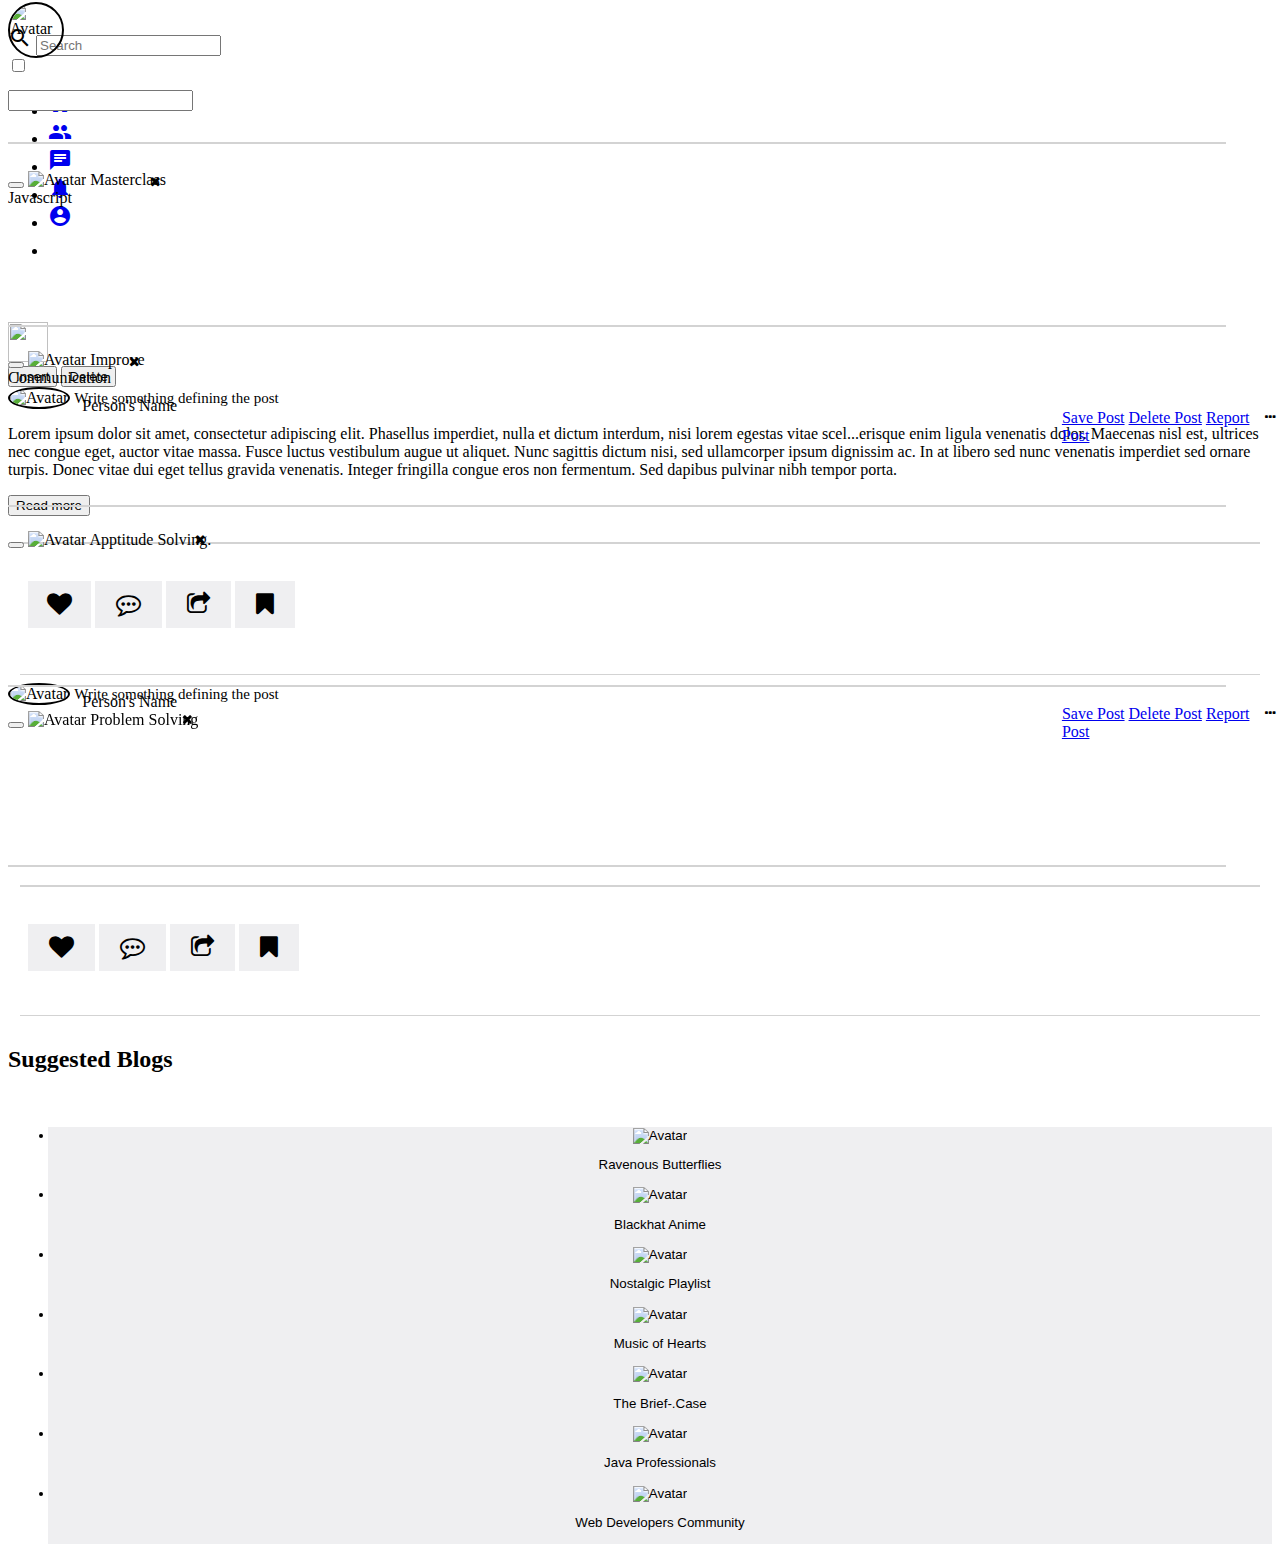
==== BlogSite.html @ 672585d0 "Add files via upload" ====
<!DOCTYPE html>
<html lang="en">
<head>
    <meta charset="UTF-8">
    <meta http-equiv="X-UA-Compatible" content="IE=edge">
    <meta name="viewport" content="width=device-width, initial-scale=1.0">
    <title>Blog Section</title>
    <link rel="stylesheet" href="./CSS/BlogSite.css">
    <link rel="stylesheet" href="https://stackpath.bootstrapcdn.com/font-awesome/4.7.0/css/font-awesome.min.css" integrity="sha384-wvfXpqpZZVQGK6TAh5PVlGOfQNHSoD2xbE+QkPxCAFlNEevoEH3Sl0sibVcOQVnN" crossorigin="anonymous">
    <!-- <link rel="stylesheet" href="https://stackpath.bootstrapcdn.com/bootstrap/4.2.1/css/bootstrap.min.css" integrity="sha384-GJzZqFGwb1QTTN6wy59ffF1BuGJpLSa9DkKMp0DgiMDm4iYMj70gZWKYbI706tWS" crossorigin="anonymous"> -->

    <link href="https://fonts.googleapis.com/icon?family=Material+Icons">
    <script src="https://kit.fontawesome.com/a076d05399.js"></script>
    <link href="https://fonts.googleapis.com/icon?family=Material+Icons"
      rel="stylesheet">
      <link rel="stylesheet" href="https://cdnjs.cloudflare.com/ajax/libs/font-awesome/4.7.0/css/font-awesome.min.css">
      <link rel="stylesheet" href="https://cdnjs.cloudflare.com/ajax/libs/font-awesome/4.7.0/css/font-awesome.css"
    rel="stylesheet">
</head>
<body>
    <div class="page_wrap"></div>

    <nav class="header">
        <div class="header_left">
            <img src="./assets/BUCK BEE.png" alt="">
            <div class="header_search">
                <i class="material-icons"> search</i>
                <input type="text" placeholder="Search" />
            </div>
        </div>
        <div class="header_right">
            <input type="checkbox" id="click">
            <label for="click" class="menu-btn">
                <i class="fas fa-bars"></i>
            </label>
            <ul>
                
                <li> 
                    <a href="https://prabhat1001.github.io/Buck-Bee/index.html"><i class="material-icons headerOption_icon">
                    home
                </i>
            </a>
                </li>
                <li><a href="#"><i class="material-icons headerOption_icon">
                    people
                </i>
                </a>
               </li>
                <li><a href="https://prabhat1001.github.io/Buck-Bee/messanging1.html"><i class="material-icons headerOption_icon">
                    chat
                </i>
                </a>
                </li>
                <li><a href="#"><i class="material-icons headerOption_icon">
                    notifications
                </i>
                </a>
                </li>
                <li><a href="https://prabhat1001.github.io/Buck-Bee/Profile_Page.html"><i class="material-icons headerOption_icon">
                    account_circle
                </i>
                </a>
                </li>
                <li>
                    <a href="https://prabhat1001.github.io/Buck-Bee/Signin-Signup-NEW.html"><i class="material-icons headerOption_icon">
                        logout
                    </i>
                    </a>
                </li>
            </ul>
        </div>
    </nav>

    <main>
        <div class=blog_wrt1>
            <section class="blog_writing">
                <div class="img_prof">
                    <img src="../assets/prof_pic.jpeg" alt="Avatar" width="52" height="52" style="position: absolute; top: 2px; border: 2px solid black; border-radius: 50%;">
                </div>
                <!-- <div class="right"> -->
                <div class="search_box">
                    <form action="post">
                        <!-- <div><input type="text" name="text_box1" id="text1"  placeholder="What's on your mind ?" style="margin-top: 20px; margin-left: 60px; position: relative; padding-top: 6px;">
                        <input type="submit" value="POST" style="margin-top: -2px; margin-left: 65px;margin-bottom: 20px; padding-bottom: 10px; display:flex; float:initial; height: 26px; width: 55px; position: relative; justify-content: center;padding-top: 6px;top: -1px; padding-bottom: 10px; float:inline-start; text-indent: 0%; font-size: 15px;">
                         -->
                         <div class="form">
                             <!-- <input type="text" name="Serial_No" id="sno" /> <br /><br /> -->
                        <div class="file1" style="top: 10%; padding-top: 10px;">
                             <input type="text"  name="Blogs" id="blog" style="position: absolute; top: 10%; " /> <br /><br />

                             <input type="file" id="actual-btn" hidden/>

                            <label for="actual-btn"><img class="pht1" src="./assets/icons8-plus-+-64.png" height="40px" width="40px" alt=""></label>

                          </div>
                            </div>
                    
                          <div class="buttons">
                            <button id="insert">Insert</button>
                            <button id="delete">Delete</button>
                          </div>

                        <!-- <div class="file1" style="top: 10%; padding-top: 10px;"> -->
                            <!-- <input type="file" id="select_file" hidden>
                            <label for="select_file"><i class="fa fa-upload"></i></label> -->

                            <!-- <input type="file" id="actual-btn" hidden/>
                            <label for="actual-btn"><img class="pht1" src="../assets/upload.png" height="40px" width="40px" alt=""></label> -->
                            
                            <!-- <style>
                               .file1 label {
                          background-color: #efeff1;
                          color: black;
                          padding: 0.5rem;
                          font-family: sans-serif;
                          border-radius: 0.3rem;
                          cursor: pointer;
                          margin-top: 1rem;
                        }
                            </style> -->
                        </div>
                        <!-- <input type="submit" value="post" name="upload" style=" display:flex; float:initial; height: 15px; width: 50px; position: relative; justify-content: center; text-transform: uppercase;"> -->
                    </form>
                <!-- </div> -->
            </div>
            </section>
        </div>

        <script src="../javascript_projects/comment2_config.js"></script>
          <script>
            //   var blog,serial;
              var blog;
              function readFom() {
            //   serial = document.getElementById("sno").value;
              blog = document.getElementById("blog").value;
              console.log(blog);
              }
              document.getElementById("insert").onclick = function () {
              readFom();

              firebase
              .database()
              .ref("blogs/" + blog)
              .set({
                Blog: blog,
                // Serial: serial,
              });
              alert("Data Inserted");
            //   document.getElementById("sno").value = "";
              document.getElementById("blog").value = "";
              };
              document.getElementById("delete").onclick = function () {
              readFom();

              firebase
                .database()
                .ref("blogs/" + blog)
                .remove();
              alert("Data Deleted");
            //   document.getElementById("sno").value = "";
              document.getElementById("blog").value = "";
              };
          </script>

          <script src="https://www.gstatic.com/firebasejs/8.4.2/firebase.js"></script>

          <script src="../javascript_projects/comment2_config.js"></script>


        <section class="blog_content">
            <div class="cont_1">
                <div class="img_prof2">
                    <img src="../assets/prof_pic.jpeg" alt="Avatar" width="52" height="52" style="border: 2px solid black; border-radius: 50%;">
                    <label for="name" style="float: inline-end;position: absolute;padding-left: 8px; padding-top: 10px;">Person's Name</label>
                    <label for="caption" style="font-size: 15px;">Write something defining the post</label>
                    <div class="dropdown" style="position: absolute; right: -1px;">
                        <button class="dropbtn" style="border: 0;background: none; float: right;"><i class="fa fa-ellipsis-h" aria-hidden="true" style="  "></i></button>
                        <div class="dropdown-content">
                          <a href="#">Save Post</a>
                          <a href="#">Delete Post</a>
                          <a href="#">Report Post</a>
                        </div>
                      </div>
                    
                    <!-- <label for="caption" style="font-size: 15px;">Write something defining the post</label> -->
                    <!-- <p class="blog_cont">Lorem ipsum dolor sit amet consectetur adipisicing el Magnam perspiciatis ullam sint nobis distinctio mollitia, voluptatibus ab alias velit tenetur at maiores vitae repudiandae, architecto quae. Commodi aperiam quisquam voluptatum placeat ut reprehenderit laudantium tempore porro praesentium vitae quos pariatur optio cumque ipsa, minus, dolore natus ad excepturi maxime itaque quaerat. Numquam, sunt! Harum, odit fuga! Ut consequuntur explicabo sequi labore nostrum atque mollitia quod magni. Fugiat odit facere iste ipsa nostrum expedita odio sapiente tempora aperiam, non ducimus pariatur consectetur aspernatur debitis aliquid est nesciunt sit, fugit nobis in. Dolorem voluptatibus quibusdam doloribus laboriosam nostrum, itaque minima sed animi quia fuga et. Ducimus est provident suscipit quod veritatis, reiciendis quis quibusdam repudiandae rerum saepe ullam numquam nam perferendis distinctio exercitationem eos similique sit necessitatibus adipisci recusandae a corporis mollitia. Eius obcaecati, esse distinctio voluptatem numquam, nemo, incidunt quasi pariatur debitis iste culpa quod blanditiis ullam dolore sint . Obcaecati eos dicta delectus ex dolores commodi sint, sed veniam ea tenetur itaque impedit architecto quaerat molestiae,ex dolores commodi sint,
                         sed ed impedit architecto ed Distinctio  Distinctio  impedit architecto ed  Distinctio.</p> -->

                         <p class="blog_cont">Lorem ipsum dolor sit amet, consectetur adipiscing elit. Phasellus imperdiet, nulla et dictum interdum, nisi lorem egestas vitae scel<span id="dots">...</span><span id="more">erisque enim ligula venenatis dolor. Maecenas nisl est, ultrices nec congue eget, auctor vitae massa. Fusce luctus vestibulum augue ut aliquet. Nunc sagittis dictum nisi, sed ullamcorper ipsum dignissim ac. In at libero sed nunc venenatis imperdiet sed ornare turpis. Donec vitae dui eget tellus gravida venenatis. Integer fringilla congue eros non fermentum. Sed dapibus pulvinar nibh tempor porta.</span></p>

                        <button class="para_button" onclick="myFunctionn()" id="myBtn">Read more</button>
                    <br><br>
                    <hr size="0.5px" width="98%" color="lightgrey" style="height: 0.5px; justify-content: center; margin-left: auto; margin-right: auto;">
                    <div class="like1">
                    <nav class="nav_1" style="display: inline-block;">
                        <ul style="list-style: none;display: inline-block; padding: 0px 20px; justify-content: center;">
                            <!-- Script -->
                            <li style=" display: inline-block; line-height: 80px;">
                                <div id="poke" class="pok2"> 
                                    <button style="border: none;background-color: #efeff1;">
                                        <i class="fa fa-heart" aria-hidden="false" style="background-color: #efeff1; border: none; font-size: 25px;position: static; display: block; padding: 10px 13px; top: 78%;"></i>
                                    </button>
                                    
                                </div>
                            </li>
                            
                            <script>
                                function myFunctionn() 
                                {
                                    var dots = document.getElementById("dots");
                                    var moreText = document.getElementById("more");
                                    var btnText = document.getElementById("myBtn");

                                    if (dots.style.display === "none") 
                                    {
                                        dots.style.display = "inline";
                                        btnText.innerHTML = "Read more"; 
                                        moreText.style.display = "none";
                                    } 
                                    else 
                                    {
                                        dots.style.display = "none";
                                        btnText.innerHTML = "Read less"; 
                                        moreText.style.display = "inline";
                                    }
                                }
                            </script>
                    
                            <li style=" display: inline-block; line-height: 80px;">
                                <div id="poke2">
                                    <button onclick="geekPrompt();" value="Write a comment..." style="border: none;background-color: #efeff1;">
                                        <i class="fa fa-commenting-o" aria-hidden="false" style="background-color: #efeff1; border: none; font-size: 25px;position: static; display: block; padding: 10px 15px;top: 78%;left: 12%;"></i>
                                    </button>
                                </div>
                            </li>

                            <li style=" display: inline-block; line-height: 80px;">
                                <div id="poke3">
                                    <button style="border: none;background-color: #efeff1;">
                                        <i class="fa fa-share-square-o" aria-hidden="false" style="background-color: #efeff1; border: none; font-size: 25px;position: static; display: block; padding: 10px 15px; top: 78%;left: 21%;"></i>
                                    </button>
                                </div>
                                <!-- <div id="counter3" style="position: absolute; top: 82%;left: 22%;">0 Shares</div> -->
                            </li>

                            

                            <li style=" display: inline-block; line-height: 80px;">
                                <div id="poke" class="pok5">
                                    <button style=" border: none;background-color: #efeff1;">
                                        <i class="fa fa-bookmark" aria-hidden="false" style="background-color: #efeff1; border: none; font-size: 25px;position: static; display: block; padding: 10px 15px;top: 78%; "></i>
                                    </button>
                                </div>
                            </li>
                        </ul>
                    </nav>
                    </div>
                    <hr size="0.5px" width="98%" color="lightgrey" style="margin-top: 10px; height: 0.5px; justify-content: center; margin-left: auto; margin-right: auto;">
                </div>
            </div>
        </section>

        <!-- Javascript for like button -->
        <script type='text/javascript'>
            

            function geekPrompt() {
				// var x = prompt("Enter your comment here : ");
                // var x = prompt("Enter your comment here : ");
                // var x = window.resizeTo(200,500);
                var x=window.prompt("Enter your comment here : ");

                // var x = window.open("myWindowName", "resizable");
                  
				document.write("Your comment : " + x);
			}
            </script>


        <section class="blog_content2">
            <div class="cont_2">
                <div class="img_prof3">
                    <img src="../assets/prof_pic.jpeg" alt="Avatar" width="52" height="52" style="border: 2px solid black; border-radius: 50%;">
                    <label for="name" style="float: inline-end;position: absolute;padding-left: 8px; padding-top: 10px;">Person's Name</label>
                    <!-- <i class="fa fa-bars" aria-hidden="true" style=" position: absolute; right: -1px; top: -1px; padding-top: 10px; padding-right: 10px; "></i> -->
                    <label for="caption" style="font-size: 15px; padding-bottom: 5px;">Write something defining the post</label>
                    <div class="dropdown" style="position: absolute; right: -1px;">
                        <button class="dropbtn" style="border: 0;background: none; float: right;"><i class="fa fa-ellipsis-h" aria-hidden="true" style="  "></i></button>
                        <div class="dropdown-content">
                          <a href="#">Save Post</a>
                          <a href="#">Delete Post</a>
                          <a href="#">Report Post</a>
                        </div>
                      </div>
                    <br><br>
                    <div class="yt_vid">
    
                        <iframe class="video1" src="https://www.youtube.com/embed/NvQsPiDK1I8" title="YouTube video player" frameborder="0" allow="accelerometer; autoplay; clipboard-write; encrypted-media; gyroscope; picture-in-picture" allowfullscreen style="justify-content: center;"></iframe>
                    
                        <!-- <iframe width="690" height="315"
                        src="https://www.youtube.com/embed/tgbNymZ7vqY" style="display: flex; justify-content: center; top: 5px; position: relative; align-content: center; align-items: center; float: none;">
                    </iframe> -->
                    <!-- </span> -->
                    <br>
                    <!-- <hr size="1px" width="103%" color="black" style="height: 0.5px; justify-content: center; margin-left: auto; margin-right: auto;"> -->
                    <hr size="0.5px" width="98%" color="lightgrey" style="height: 0.5px; justify-content: center; margin-left: auto; margin-right: auto;">
                    </div>
                    <div class="like1">
                    <nav class="nav_1" style="display: inline-block;">
                        <ul style="list-style: none;display: inline-block; padding: 0px 20px; ">

                            <li style=" display: inline-block; line-height: 80px;">
                                <div id="poke_like" class="pok2"> 
                                    <button onclick="submitButtonStyle()" type="submit" class="stylebutton" style=" border: none; background-color: #efeff1;">
                                        <i class="fa fa-heart" aria-hidden="false" style="background-color: #efeff1; border: none; font-size: 25px;position: static; display: block; padding: 10px 15px; top: 83%;"></i>
                                        <!-- <i class="fa fa-heart" aria-hidden="false" style="background-color: #efeff1; border: none; font-size: 25px;position: static; display: block; padding: 10px 13px; top: 78%;"></i> -->

                                    </button>
                                    <!-- <div id="counter_like" style="position: absolute; top: 84%;left: 3.7%;">0 Likes</div> -->
                                    
                                </div>
                            </li>
                

                            <li style=" display: inline-block; line-height: 80px;">
                                <div id="poke2">
                                    <button onclick="geekPrompt();" value="Write a comment..." style="border: none;background-color: #efeff1;">
                                        <i class="fa fa-commenting-o" aria-hidden="false" style="background-color: #efeff1; border: none; font-size: 25px;position: static; display: block; padding: 10px 15px;top: 83%;left: 12%;"></i>
                                    </button>
                                </div>
                                <!-- <div id="counter2" style="position: absolute; top: 82%;left: 13%;">0 Cmts</div> -->
                            </li>

                            <li style=" display: inline-block; line-height: 80px;">
                                <div id="poke_shr">
                                    <button style="border: none;background-color: #efeff1;">
                                        <i class="fa fa-share-square-o" aria-hidden="false" style="background-color: #efeff1; border: none; font-size: 25px;position: static; display: block; padding: 10px 15px; top: 83%;left: 21%;"></i>
                                    </button>
                                </div>
                                <!-- <div id="counter_shr" style="position: absolute; top: 84%;left: 22%;">0 Shares</div> -->
                            </li>


                            <li style=" display: inline-block; line-height: 80px;">
                                <div id="poke" class="pok5">
                                    <button style=" border: none;background-color: #efeff1;">
                                        <i class="fa fa-bookmark" aria-hidden="false" style="background-color: #efeff1; border: none; font-size: 25px;position: static; display: block; padding: 10px 15px;top: 83%; left: 90%"></i>
                                    </button>
                                </div>
                            </li>
                        </ul>
                    </nav>
                    </div>
                    <hr size="0.5px" width="98%" color="lightgrey" style="height: 0.5px; justify-content: center; margin-left: auto; margin-right: auto;">

        </section>
    </main>

    <script>
        function submitButtonStyle() { 
        document.getElementsByClassName("stylebutton").style.backgroundColor = "red"; 
        document.getElementsByClassName("stylebutton").style = "red";
    }
    </script>

    
    <!-- <aside class="left">  
    </aside> -->

         <aside class="right">
            <div class="suggested_1" style="">
                <h2 style="padding-top: 10px; font-size: 20pxpx;">Suggested Blogs</h2><br>
                <hr size="0.5px" width="155%" color="lightgrey" style="position: absolute; width: 95%; top:15%; margin: 7px; height: 0.5px; justify-content: center; margin-left: auto; margin-right: auto;"> 
            
                <div class="sug_vd1" id="demo1" style="position: absolute; top:19%">
                <button onclick="myFunction1()">
                    <i class="fa fa-times" aria-hidden="true" style="position: absolute;display:inline-block; right: 6px; top: 10%;"></i>
                </button>
            <img class="img4" src="../assets/js1.png" alt="Avatar">
            <label for="name">Masterclass <br> Javascript </label>
            </div>
        
            <hr size="0.5px" width="155%" color="lightgrey" style="position: absolute; top: 35%;width: 95%; margin: 10px; height: 0.5px; justify-content: center; margin-left: auto; margin-right: auto;"> 
        
            <div class="sug_vd2" id="demo2" style="position: absolute; top: 39%;">
                <button onclick="myFunction2()">
                    <i class="fa fa-times" aria-hidden="true" style="position: absolute;display: inline-block; right: 6px; top: 10%;"></i>
                </button>
                <img class="img4" src="../assets/comm_skil.jpeg" alt="Avatar">
                <label for="name">Improve <br>Communication</label>
        
            </div>
            <hr size="0.5px" width="155%" color="lightgrey" style="position: absolute; top: 55%;width: 95%; margin: 10px; height: 0.5px; justify-content: center; margin-left: auto; margin-right: auto;"> 
        
            <div class="sug_vd3" id="demo3" style="position: absolute; top: 59%;">
                <button onclick="myFunction3()">
                    <i class="fa fa-times" aria-hidden="true" style="position: absolute;display:inline-block; right: 6px; top: 10%;"></i>
                </button>
                <img class="img4" src="../assets/apti.jpeg" alt="Avatar">
            <label for="name">Apptitude Solving. </label>
            <!-- style="float: right; position: absolute;width: 90%; padding-left: 8px; padding-top: 15px;" -->
            </div>
            <hr size="0.5px" width="155%" color="lightgrey" style="position: absolute; top: 75%;width: 95%; margin: 10px; height: 0.5px; justify-content: center; margin-left: auto; margin-right: auto;"> 
        
            <div class="sug_vd4" id="demo4" style="position: absolute;top: 79%;">
                <button onclick="myFunction4()">
                    <i class="fa fa-times" aria-hidden="true" style="position: absolute;display:inline-block; right: 6px;top: 10%;"></i>
                </button>
                    <img class="img4" src="../assets/geo.jpeg" alt="Avatar">
                <label for="name">Problem Solving </label>
            </div>
            <hr size="0.5px" width="155%" color="lightgrey" style="position: absolute; top: 95%;width: 95%; margin: 10px; height: 0.5px; justify-content: center; margin-left: auto; margin-right: auto;"> 
        
            </div>
        </aside>




        <div class="left_msg">
            <section class="left_per">
                <nav>
                <ul>

                <button type="button" style="width: 100%; border: none; background-color: #efeff1;">
                <li>
                <div class="row1">
                    <div class="img_prof5">
                        <img src="../assets/prof_pic.jpeg" alt="Avatar">
                    </div>
                </div>
                <div class="row2">
                    <p class="msg3">Ravenous Butterflies</p>
                    <!-- <p class="msg2">hey whatsup are you there?</p> -->
                </div>
                </li>
                </button>

                <button type="button" style="width: 100%;border: none; background-color: #efeff1;">
                <li>
                <div class="row1">
                    <div class="img_prof5">
                        <img src="../assets/prof_pic.jpeg" alt="Avatar">
                    </div>
                </div>
                <div class="row2">
                    <p class="msg3">Blackhat Anime</p>
                    <!-- <p class="msg2">Meet me today at 10am sharp.</p> -->
                </div>
                </li>
                </button>

                <button type="button" style="width: 100%;border: none; background-color: #efeff1;">
                <li>
                <div class="row1">
                    <div class="img_prof5">
                        <img src="../assets/prof_pic.jpeg" alt="Avatar">
                    </div>
                </div>
                <div class="row2">
                    <p class="msg3">Nostalgic Playlist</p>
                    <!-- <p class="msg2">I am there for you always.</p> -->
                </div>
                </li>
                </button>

                <button type="button" style="width: 100%;border: none; background-color: #efeff1;">
                <li>
                <div class="row1">
                    <div class="img_prof5">
                        <img src="../assets/prof_pic.jpeg" alt="Avatar">
                    </div>
                </div>
                <div class="row2">
                    <p class="msg3">Music of Hearts</p>
                    <!-- <p class="msg2">ping me up tummorow.</p> -->
                </div>
                </li>
                </button>

                <button type="button" style="width: 100%;border: none; background-color: #efeff1;">
                <li>
                <div class="row1">
                    <div class="img_prof5">
                        <img src="../assets/prof_pic.jpeg" alt="Avatar">
                    </div>
                </div>
                <div class="row2">
                    <p class="msg3">The Brief-.Case</p>
                    <!-- <p class="msg2">Lets meetup someday.</p> -->
                </div>
                </li>
                </button>
                

                <button type="button" style="width: 100%;border: none; background-color: #efeff1;">
                <li>
                <div class="row1">
                    <div class="img_prof5">
                        <img src="../assets/prof_pic.jpeg" alt="Avatar">
                    </div>
                </div>
                <div class="row2">
                    <p class="msg3">Java Professionals</p>
                    <!-- <p class="msg2">Lets go for a movie this weekend.</p> -->
                </div>
                </li>
                </button>

                <button type="button" style="width: 100%;border: none; background-color: #efeff1;">
                <li>
                <div class="row1">
                    <div class="img_prof5">
                        <img src="../assets/prof_pic.jpeg" alt="Avatar">
                    </div>
                </div>
                <div class="row2">
                    <p class="msg3">Web Developers Community</p> 
                    <!-- <p class="msg2">Do call me after 10pm tonight.</p> -->
                </div>
                </li>
                </button>

            </section>

        </div>

        
 
        <script>
            function myFunction1() {
              var myobj = document.getElementById("demo1");
              myobj.remove();
            }
        
            function myFunction2() {
              var myobj = document.getElementById("demo2");
              myobj.remove();
            }
        
            function myFunction3() {
              var myobj = document.getElementById("demo3");
              myobj.remove();
            }
        
            function myFunction4() {
              var myobj = document.getElementById("demo4");
              myobj.remove();
            }
            </script>

            <style>
                .sug_vd2 button i:focus  {
                    animation-name: slideout;
                
                }
                @keyframes slideout{
                    0% {
                        transform:translateX(0);
                            opacity: 1;
                        }
                    100% {
                            transform:translateX(-5);
                            opacity: 0;
                        }
                    

                }
            </style>
    
</body>
</html>
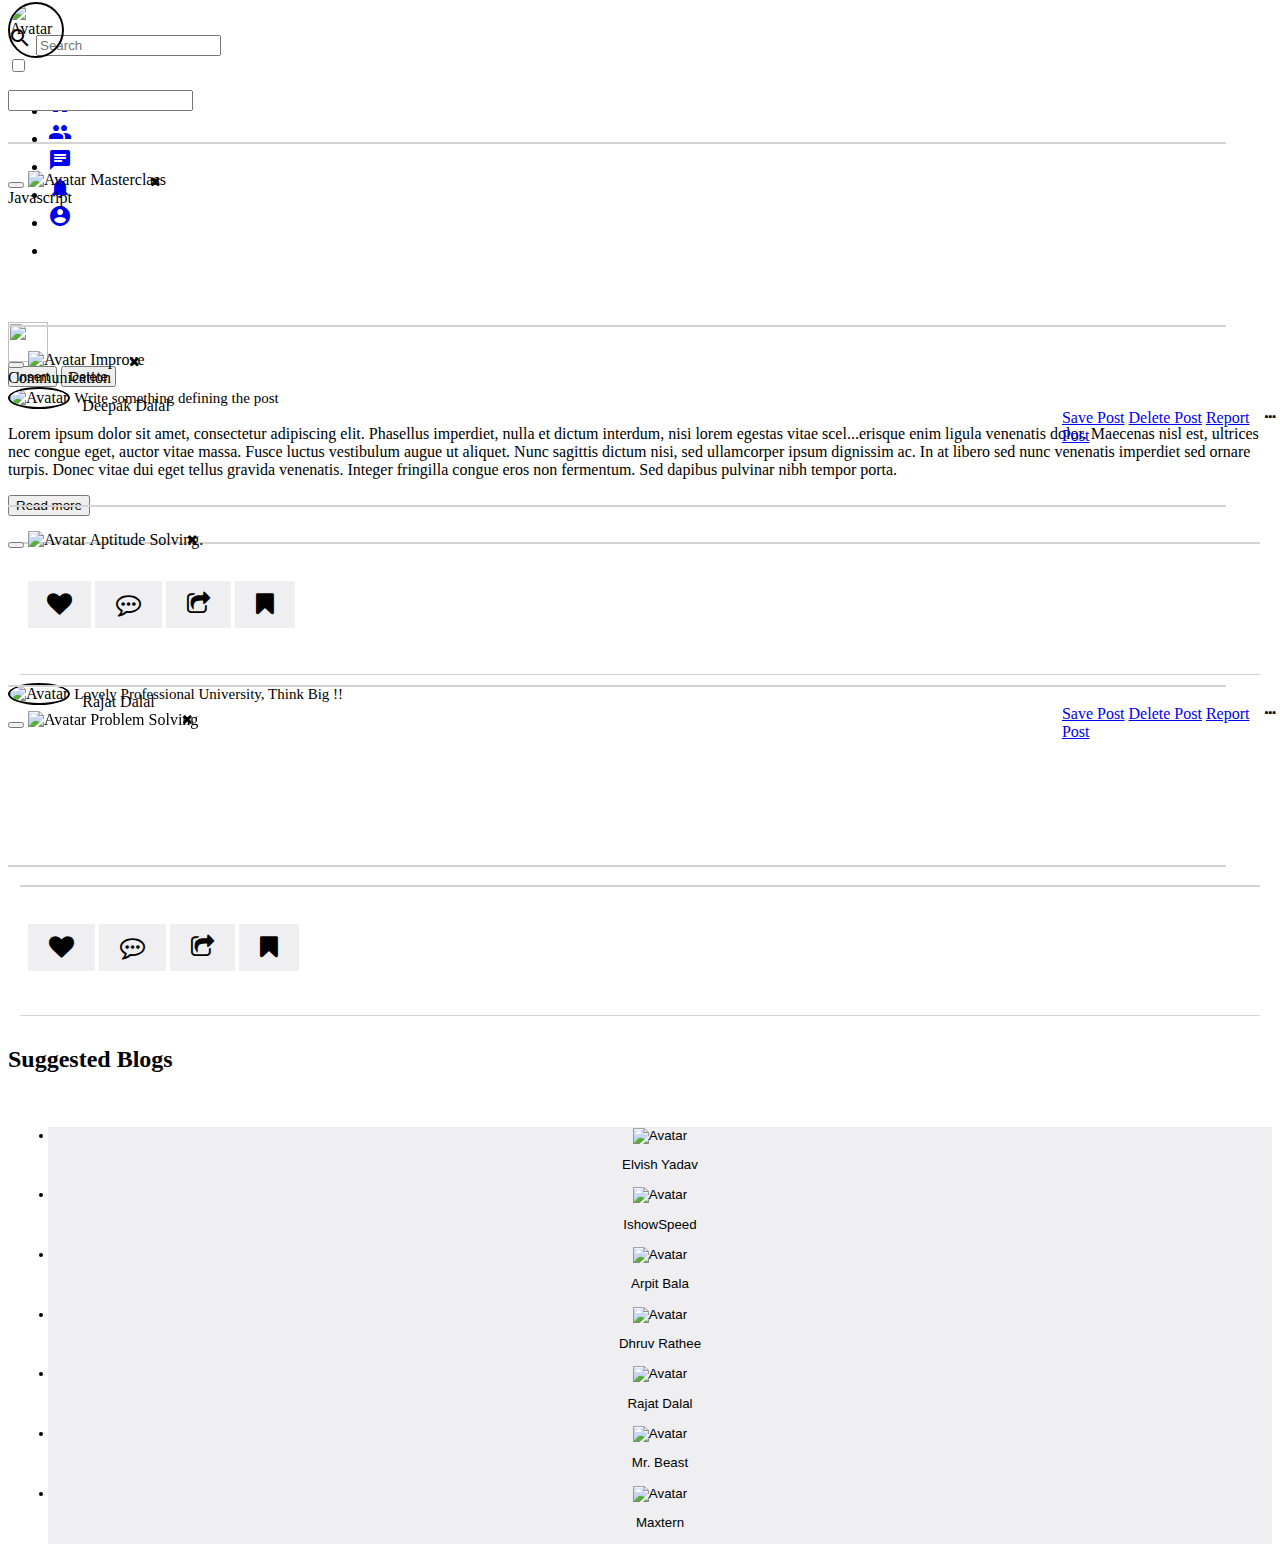
==== commit b869a933: "Update BlogSite.html" ====
--- a/BlogSite.html
+++ b/BlogSite.html
@@ -22,7 +22,7 @@
 
     <nav class="header">
         <div class="header_left">
-            <img src="./assets/BUCK BEE.png" alt="">
+            <img src="./assets/logooo.png" alt="">
             <div class="header_search">
                 <i class="material-icons"> search</i>
                 <input type="text" placeholder="Search" />
@@ -75,7 +75,7 @@
         <div class=blog_wrt1>
             <section class="blog_writing">
                 <div class="img_prof">
-                    <img src="../assets/prof_pic.jpeg" alt="Avatar" width="52" height="52" style="position: absolute; top: 2px; border: 2px solid black; border-radius: 50%;">
+                    <img src="https://hamariweb.com/profiles/images/profile/4757-005-10130.jpg" alt="Avatar" width="52" height="52" style="position: absolute; top: 2px; border: 2px solid black; border-radius: 50%;">
                 </div>
                 <!-- <div class="right"> -->
                 <div class="search_box">
@@ -170,8 +170,8 @@
         <section class="blog_content">
             <div class="cont_1">
                 <div class="img_prof2">
-                    <img src="../assets/prof_pic.jpeg" alt="Avatar" width="52" height="52" style="border: 2px solid black; border-radius: 50%;">
-                    <label for="name" style="float: inline-end;position: absolute;padding-left: 8px; padding-top: 10px;">Person's Name</label>
+                    <img src="https://hamariweb.com/profiles/images/profile/4757-005-10130.jpg" alt="Avatar" width="52" height="52" style="border: 2px solid black; border-radius: 50%;">
+                    <label for="name" style="float: inline-end;position: absolute;padding-left: 8px; padding-top: 10px;">Deepak Dalal</label>
                     <label for="caption" style="font-size: 15px;">Write something defining the post</label>
                     <div class="dropdown" style="position: absolute; right: -1px;">
                         <button class="dropbtn" style="border: 0;background: none; float: right;"><i class="fa fa-ellipsis-h" aria-hidden="true" style="  "></i></button>
@@ -280,10 +280,10 @@
         <section class="blog_content2">
             <div class="cont_2">
                 <div class="img_prof3">
-                    <img src="../assets/prof_pic.jpeg" alt="Avatar" width="52" height="52" style="border: 2px solid black; border-radius: 50%;">
-                    <label for="name" style="float: inline-end;position: absolute;padding-left: 8px; padding-top: 10px;">Person's Name</label>
+                    <img src="https://explorenetworth.com/wp-content/uploads/2024/03/Rajat-Dalal-Net-Worth.jpg" alt="Avatar" width="52" height="52" style="border: 2px solid black; border-radius: 50%;">
+                    <label for="name" style="float: inline-end;position: absolute;padding-left: 8px; padding-top: 10px;">Rajat Dalal</label>
                     <!-- <i class="fa fa-bars" aria-hidden="true" style=" position: absolute; right: -1px; top: -1px; padding-top: 10px; padding-right: 10px; "></i> -->
-                    <label for="caption" style="font-size: 15px; padding-bottom: 5px;">Write something defining the post</label>
+                    <label for="caption" style="font-size: 15px; padding-bottom: 5px;">Lovely Professional University, Think Big !!</label>
                     <div class="dropdown" style="position: absolute; right: -1px;">
                         <button class="dropbtn" style="border: 0;background: none; float: right;"><i class="fa fa-ellipsis-h" aria-hidden="true" style="  "></i></button>
                         <div class="dropdown-content">
@@ -295,7 +295,7 @@
                     <br><br>
                     <div class="yt_vid">
     
-                        <iframe class="video1" src="https://www.youtube.com/embed/NvQsPiDK1I8" title="YouTube video player" frameborder="0" allow="accelerometer; autoplay; clipboard-write; encrypted-media; gyroscope; picture-in-picture" allowfullscreen style="justify-content: center;"></iframe>
+                        <iframe class="video1" src="https://www.youtube.com/watch?v=OvIzeAiIgWY" title="YouTube Video Player" frameborder="0" allow="accelerometer; autoplay; clipboard-write; encrypted-media; gyroscope; picture-in-picture" allowfullscreen style="justify-content: center;"></iframe>
                     
                         <!-- <iframe width="690" height="315"
                         src="https://www.youtube.com/embed/tgbNymZ7vqY" style="display: flex; justify-content: center; top: 5px; position: relative; align-content: center; align-items: center; float: none;">
@@ -397,7 +397,7 @@
                     <i class="fa fa-times" aria-hidden="true" style="position: absolute;display:inline-block; right: 6px; top: 10%;"></i>
                 </button>
                 <img class="img4" src="../assets/apti.jpeg" alt="Avatar">
-            <label for="name">Apptitude Solving. </label>
+            <label for="name">Aptitude Solving. </label>
             <!-- style="float: right; position: absolute;width: 90%; padding-left: 8px; padding-top: 15px;" -->
             </div>
             <hr size="0.5px" width="155%" color="lightgrey" style="position: absolute; top: 75%;width: 95%; margin: 10px; height: 0.5px; justify-content: center; margin-left: auto; margin-right: auto;"> 
@@ -426,11 +426,11 @@
                 <li>
                 <div class="row1">
                     <div class="img_prof5">
-                        <img src="../assets/prof_pic.jpeg" alt="Avatar">
-                    </div>
-                </div>
-                <div class="row2">
-                    <p class="msg3">Ravenous Butterflies</p>
+                        <img src="https://images.news18.com/ibnlive/uploads/2023/08/elvish-yadav-new-16923251633x2.jpg?impolicy=website&width=640&height=480" alt="Avatar">
+                    </div>
+                </div>
+                <div class="row2">
+                    <p class="msg3">Elvish Yadav</p>
                     <!-- <p class="msg2">hey whatsup are you there?</p> -->
                 </div>
                 </li>
@@ -440,11 +440,11 @@
                 <li>
                 <div class="row1">
                     <div class="img_prof5">
-                        <img src="../assets/prof_pic.jpeg" alt="Avatar">
-                    </div>
-                </div>
-                <div class="row2">
-                    <p class="msg3">Blackhat Anime</p>
+                        <img src="https://lastfm.freetls.fastly.net/i/u/770x0/92b71e02737097b7ebf7443ba8e46517.jpg#92b71e02737097b7ebf7443ba8e46517" alt="Avatar">
+                    </div>
+                </div>
+                <div class="row2">
+                    <p class="msg3">IshowSpeed</p>
                     <!-- <p class="msg2">Meet me today at 10am sharp.</p> -->
                 </div>
                 </li>
@@ -454,11 +454,11 @@
                 <li>
                 <div class="row1">
                     <div class="img_prof5">
-                        <img src="../assets/prof_pic.jpeg" alt="Avatar">
-                    </div>
-                </div>
-                <div class="row2">
-                    <p class="msg3">Nostalgic Playlist</p>
+                        <img src="https://pbs.twimg.com/media/GAlYQYXXIAAg28l?format=jpg&name=900x900" alt="Avatar">
+                    </div>
+                </div>
+                <div class="row2">
+                    <p class="msg3">Arpit Bala</p>
                     <!-- <p class="msg2">I am there for you always.</p> -->
                 </div>
                 </li>
@@ -468,11 +468,11 @@
                 <li>
                 <div class="row1">
                     <div class="img_prof5">
-                        <img src="../assets/prof_pic.jpeg" alt="Avatar">
-                    </div>
-                </div>
-                <div class="row2">
-                    <p class="msg3">Music of Hearts</p>
+                        <img src="https://media.assettype.com/freepressjournal/2024-02/1b38c783-0dea-4ea1-b2e3-731759bd5527/GHCdwkKWwAAJtNg.jpg" alt="Avatar">
+                    </div>
+                </div>
+                <div class="row2">
+                    <p class="msg3">Dhruv Rathee</p>
                     <!-- <p class="msg2">ping me up tummorow.</p> -->
                 </div>
                 </li>
@@ -482,11 +482,11 @@
                 <li>
                 <div class="row1">
                     <div class="img_prof5">
-                        <img src="../assets/prof_pic.jpeg" alt="Avatar">
-                    </div>
-                </div>
-                <div class="row2">
-                    <p class="msg3">The Brief-.Case</p>
+                        <img src="https://explorenetworth.com/wp-content/uploads/2024/03/Rajat-Dalal-Net-Worth.jpg" alt="Avatar">
+                    </div>
+                </div>
+                <div class="row2">
+                    <p class="msg3">Rajat Dalal</p>
                     <!-- <p class="msg2">Lets meetup someday.</p> -->
                 </div>
                 </li>
@@ -497,11 +497,11 @@
                 <li>
                 <div class="row1">
                     <div class="img_prof5">
-                        <img src="../assets/prof_pic.jpeg" alt="Avatar">
-                    </div>
-                </div>
-                <div class="row2">
-                    <p class="msg3">Java Professionals</p>
+                        <img src="https://upload.wikimedia.org/wikipedia/commons/c/ce/MrBeast_2023_%28cropped%29.jpg" alt="Avatar">
+                    </div>
+                </div>
+                <div class="row2">
+                    <p class="msg3">Mr. Beast</p>
                     <!-- <p class="msg2">Lets go for a movie this weekend.</p> -->
                 </div>
                 </li>
@@ -511,11 +511,11 @@
                 <li>
                 <div class="row1">
                     <div class="img_prof5">
-                        <img src="../assets/prof_pic.jpeg" alt="Avatar">
-                    </div>
-                </div>
-                <div class="row2">
-                    <p class="msg3">Web Developers Community</p> 
+                        <img src="https://staticg.sportskeeda.com/editor/2020/04/b6701-15880728477805-800.jpg" alt="Avatar">
+                    </div>
+                </div>
+                <div class="row2">
+                    <p class="msg3">Maxtern</p> 
                     <!-- <p class="msg2">Do call me after 10pm tonight.</p> -->
                 </div>
                 </li>
@@ -569,4 +569,4 @@
             </style>
     
 </body>
-</html>+</html>
